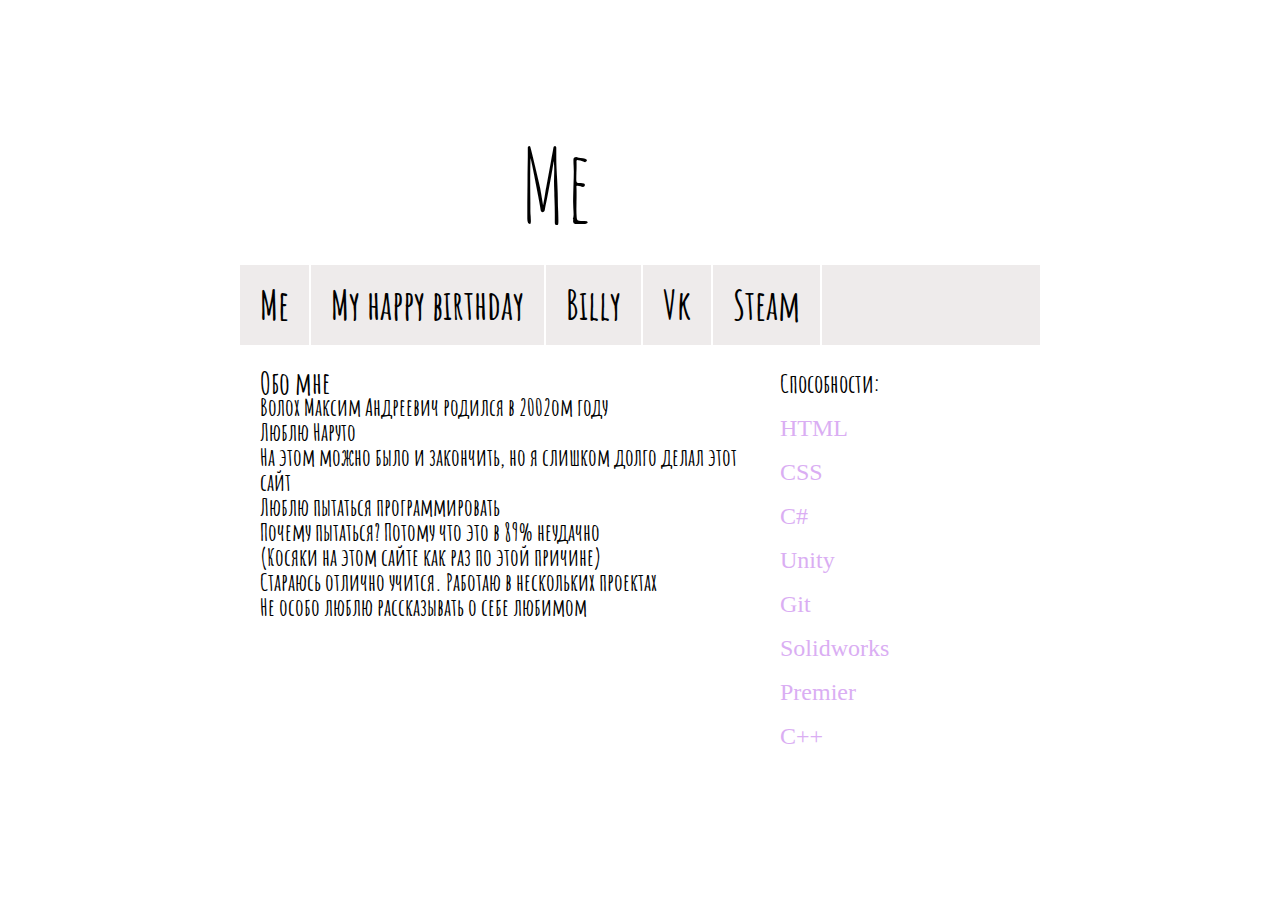
==== index.html @ 1a16ca72 "Initial commit" ====
<!DOCTYPE html>
 <html lang="en">
 <head>
     <meta charset="UTF-8">
     <meta http-equiv="X-UA-Compatible" content="IE=edge">
     <meta name="viewport" content="width=device-width, initial-scale=1.0">
     <title>Lab1</title>
     <link rel="stylesheet" href="reset.css">
     <link rel="stylesheet" href="style.css">
 </head>
 <body>
    <div class="container">
        <div class="header">
            <div class="titleblock">
                <h2>Me</h2>
            </div>
            <div class="userpic"></div>
        </div>
        <div class="navigation">
            <ul>
                <li><a href="index.html">Me</a></li>
                <li><a href="My_birthday.html">My happy birthday</a></li>
                <li><a href="Billy.html">Billy</a></li>
                <li><a href="https://vk.com/xretchik">Vk</a></li>
                <li><a href="https://steamcommunity.com/profiles/76561198868862448/">Steam</a></li>
            </ul>
        </div>
        <div class="content-wrapper">
            <div class="content">
                <h5>Обо мне</h5>
                <h1>Волох Максим Андреевич родился в 2002ом году</h1>
                <h1>Люблю Наруто</h1>
                <h1></h1>
                <h1>На этом можно было и закончить, но я слишком долго делал этот сайт</h1>
                <h1></h1>
                <h1>Люблю пытаться программировать</h1>
                <h1>Почему пытаться? Потому что это в 89% неудачно</h1>
                <h1>(Косяки на этом сайте как раз по этой причине)</h1>
                <h1>Стараюсь отлично учится. Работаю в нескольких проектах</h1>
                <h1>Не особо люблю рассказывать о себе любимом</h1>
            </div>
            <div class="sidebar">
                <h3>Способности:</h3>
                    <ul class="skills">
                        <li>HTML</li>
                        <li>CSS</li>
                        <li>C#</li>
                        <li>Unity</li>
                        <li>Git</li>
                        <li>Solidworks</li>
                        <li>Premier</li>
                        <li>C++</li>
                    </ul>
            </div>
        </div>
    </div>
 </body>
 </html>
---- style.css ----
@import url('https://fonts.googleapis.com/css2?family=Amatic+SC:wght@400;700&display=swap');

body{
    font-family: 'Amatic SC', cursive;
    background:url(https://media.istockphoto.com/photos/seamless-rice-paper-background-picture-id184882351?b=1&k=6&m=184882351&s=170x170&h=IGcp1kOkEfrK9dlsX9noVQqIFiNQGJ8YbcG6VKIzguE=);
    padding: 100px 0;
}

h3 {
    font-size: 26px;
    font-weight: bold;
    margin-bottom: 10px;
}

h5{
    font-size: 30px;
    font-weight: bold;
}

h1{
    font-size: 24px;
    font-weight: bold;
}

.container{
    width: 800px;
    min-height: 650px;
    border: 10px solid #fff;
    margin: 0 auto;
    background: #fff;
}
.header{
    display: flex;
    height: 150px;
}

.titleblock{
    display: flex;
    justify-content: center;
    align-items: center;
    width: 80%;
    height: 100%;
    font-size: 100px;
    background: url(https://images.unsplash.com/photo-1581985430116-d8fba25256b0?ixid=MXwxMjA3fDB8MHxwaG90by1wYWdlfHx8fGVufDB8fHw%3D&ixlib=rb-1.2.1&auto=format&fit=crop&w=750&q=80)no-repeat center center / cover;
    margin-right: 10px;
}
.userpic{
    display: flex;
    width: 20%;
    height: 100%;
    background: url(https://i.pinimg.com/originals/aa/31/ae/aa31aef56c729b2981488c30efc69e9b.jpg)
    no-repeat center center / cover;
}

.navigation ul {
    display: flex;
    background-color: rgb(238, 235, 235);
    margin: 5px 0;
}

.navigation li a{
    display: flex;
    padding: 20px;
    text-decoration: none;
    color: rgb(0, 0, 0);
    font-size: 40px;
    font-weight: bold;
    border-right: 2px solid white;
    transition: background .3s ease;
}
.navigation li a:hover{
    background:  rgb(199, 199, 199);
}
.contennt-wrapper{
    display: flex;
    margin: 0 4px;
}

.content{
    float: left;
    width: 60%;
    padding: 20px;
    line-height: 25px;
}

.sidebar{
    float: right;
    padding: 20px;
    width: 30%;
}


.skills li{
    font-family: 'Cairo';
    color: rgb(218, 174, 243);
    padding: 10px 0;
    transition: transform 0.5s ease;
    font-size: 24px;
}

.skills li:hover{
    transform: translate(10px);
    
}


.content2  table{
    opacity: 0.7;
    border-collapse: collapse; 
    align-content: center;
    width: 100%;
    border: 2px solid #000;
}    

.content2 th{
    font-weight: bold;
    font-size: 26px;
    color: rgb(0, 0, 0);
    padding: 10px;
    border: 2px solid #000;
}

.content2 td{
    font-size: 24px;
    color: rgb(0, 0, 0);
    padding: 10px;
    border: 1px solid rgb(0, 0, 0);
}

.Aniki{
    display: flex;
    height: 500px;
    background: url(https://static.miraheze.org/thefinalrumblewiki/thumb/0/0c/Aniki_Kamina.jpg/286px-Aniki_Kamina.jpg)
    no-repeat center center / cover;
}
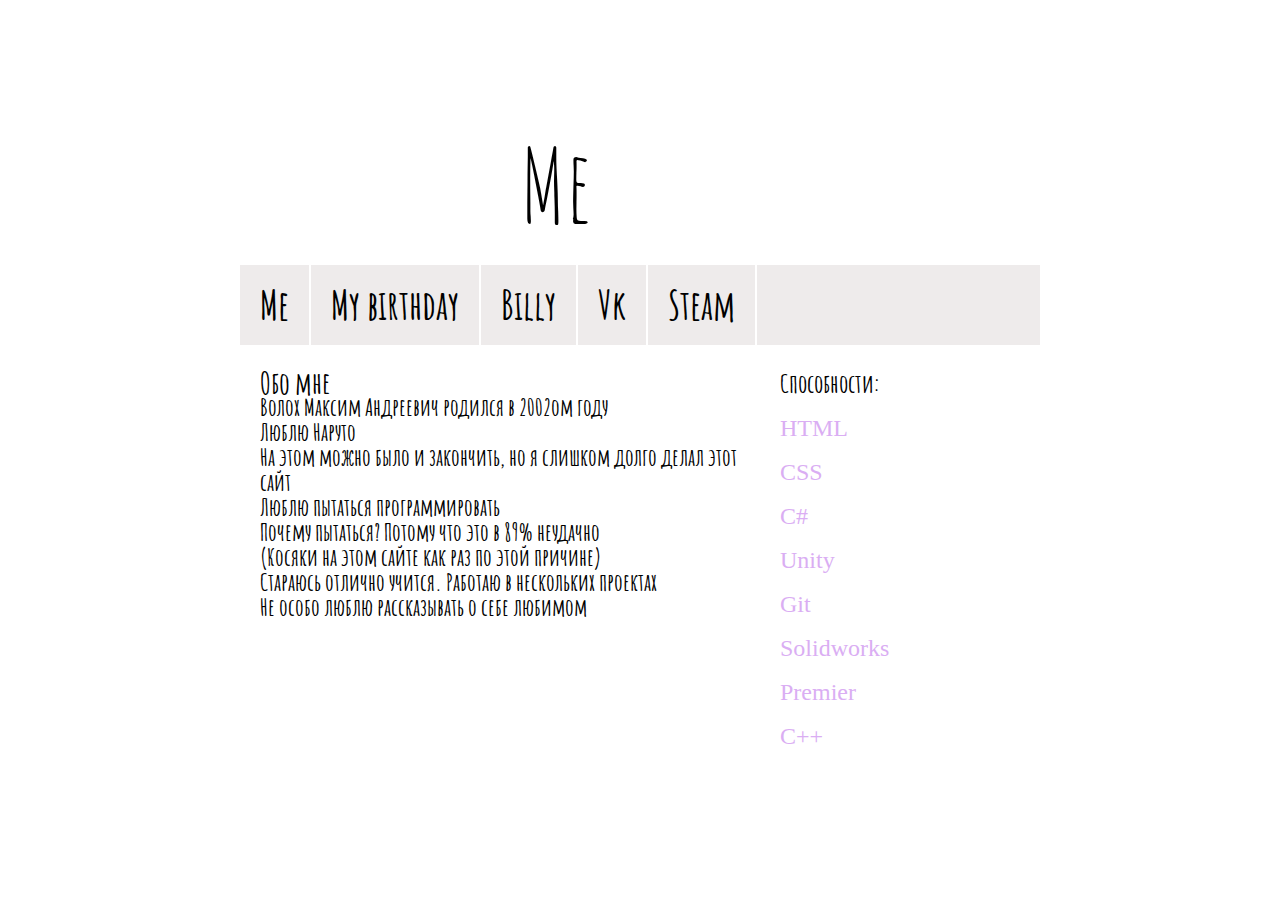
==== commit ab77028d: "Second" ====
--- a/index.html
+++ b/index.html
@@ -19,7 +19,7 @@
         <div class="navigation">
             <ul>
                 <li><a href="index.html">Me</a></li>
-                <li><a href="My_birthday.html">My happy birthday</a></li>
+                <li><a href="My_birthday.html">My birthday</a></li>
                 <li><a href="Billy.html">Billy</a></li>
                 <li><a href="https://vk.com/xretchik">Vk</a></li>
                 <li><a href="https://steamcommunity.com/profiles/76561198868862448/">Steam</a></li>
